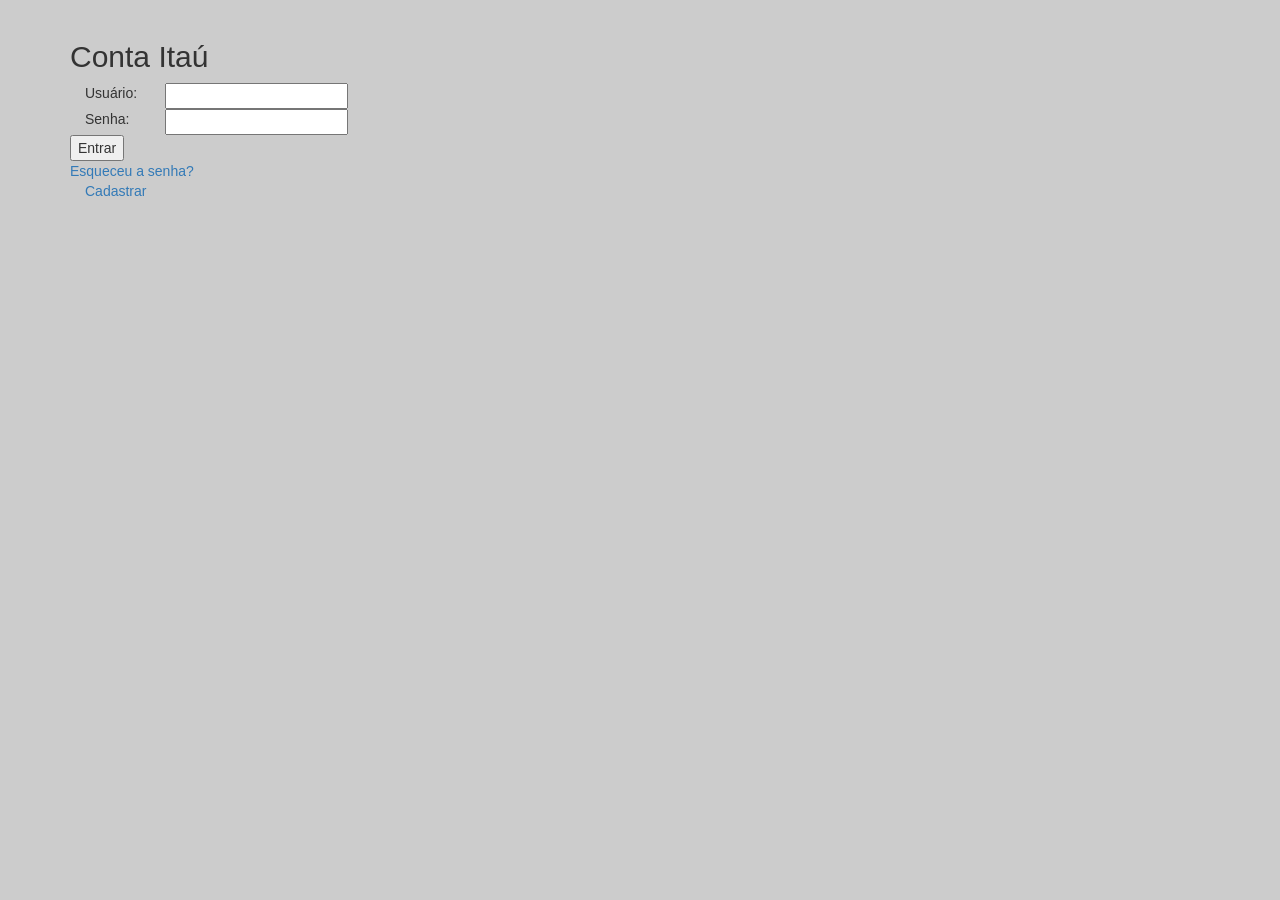
==== target/classes/static/index.html @ 5ac3ce3b "Base of Front end and Controller strucuture done" ====
<!DOCTYPE html>
<html lang="en">
<head>
    <meta charset="UTF-8">
    <meta http-equiv="X-UA-Compatible" content="IE=edge">
    <meta name="viewport" content="width=device-width, initial-scale=1">

    <title>Itaú Conta</title>

    <link href="css/bootstrap.min.css" rel="stylesheet">
     <!--<link href="css/bootstrap-theme.min.css" rel="stylesheet"> -->
    <link href="css/style.css" rel="stylesheet">

    <script type="text/javascript" src="js/jquery-3.1.1.min.js"></script>
    <!-- <script type="text/javascript" src="js/bootstrap-theme.min.css"></script> -->
    <script type="text/javascript" src="js/bootstrap.min.js"></script>
    <script type="text/javascript" src="js/login.js"></script>
</head>
<body>
<div class="container">

    <form id="frmLogin" class="form col-md-12">
        <div class="row">
            <h2>Conta Itaú</h2>
        </div>

        <div class="row">
            <label for="usuario" class="col-md-1">Usuário: </label>
            <input type="text" id="usuario" value="">
        </div>

        <div class="row">
            <label for="senha" class="col-md-1">Senha: </label>
            <input type="text" id="senha" value="">
        </div>

        <div class="row">
            <button id="entrar">Entrar</button>
        </div>
        <div class="row">
            <div id="msgErroLogin"></div>
        </div>

        <div class="row">
            <div data-toggle="modal" data-target="#recuperarSenha">
                <a>Esqueceu a senha?</a>
            </div>
        </div>
        <div class="row">
            <a class="col-md-3" href="cadastro.html">Cadastrar</a>
        </div>
    </form>

    <hr>

    <!--Modal para recuperar senha-->
    <div class="modal fade" id="recuperarSenha" tabindex="-1" role="dialog" aria-labelledby="myModalLabel" aria-hidden="true">
        <div class="modal-dialog">
            <div class="modal-content">
                <div class="modal-header">
                    <h4 class="modal-title" id="myModalLabel">Recuperar senha</h4>
                </div>
                <div class="modal-body">
                    <div class="row col-md-12">
                        Uma nova senha será enviada ao seu e-mail.
                    </div>
                    <div class="row">
                        <label for="recuperar" class="col-md-1">E-mail: </label>
                        <input type="text" id="recuperar" value="">
                    </div>
                </div>
                <div class="modal-footer">
                    <div id="msgEnviouSenha" class="text-left"></div>
                    <button id="enviarSenha" type="button" class="btn btn-default" data-dismiss="modal">Enviar senha</button>
                </div>
            </div>
        </div>
    </div>   

</div> <!-- fecha container -->
</body>
</html>
---- target/classes/static/css/style.css ----
* {
    box-sizing:border-box;
}

body {
    background-color: #CCC;
}

.bgimg {
    position:fixed;
    top: 0;
    left: 0;
    width:100%;
    z-index:-1;
    opacity:1;
}

.form{
    margin-top: 20px;
}

.msgSucesso{
    color: green;
}

.msgErro{
    color: red;
}

.some{
    display: none;
}

.aparece{
    display: : initial;
}

/*.greeting {
    color:black;
    text-shadow: 1px 1px 3px rgba(255,255,255, .5);
    text-align: center;
}

.wikipedia-container {
    float:right;
    width:290px;
    padding:10px;
    margin-right: 10px;
    background-color: rgba(255,255,255,0.7);
}

.nytimes-container {
    padding: 10px;
    margin-right:300px;
    background-color: rgba(255,255,255,0.7);
}

.article-list {
    margin: 0;
    padding: 0;
}

.article {
    list-style-type: none;
    padding:10px;
    border-top: 1px solid #CCC;
}
.article:first-child {
    border-top:none;
}*/
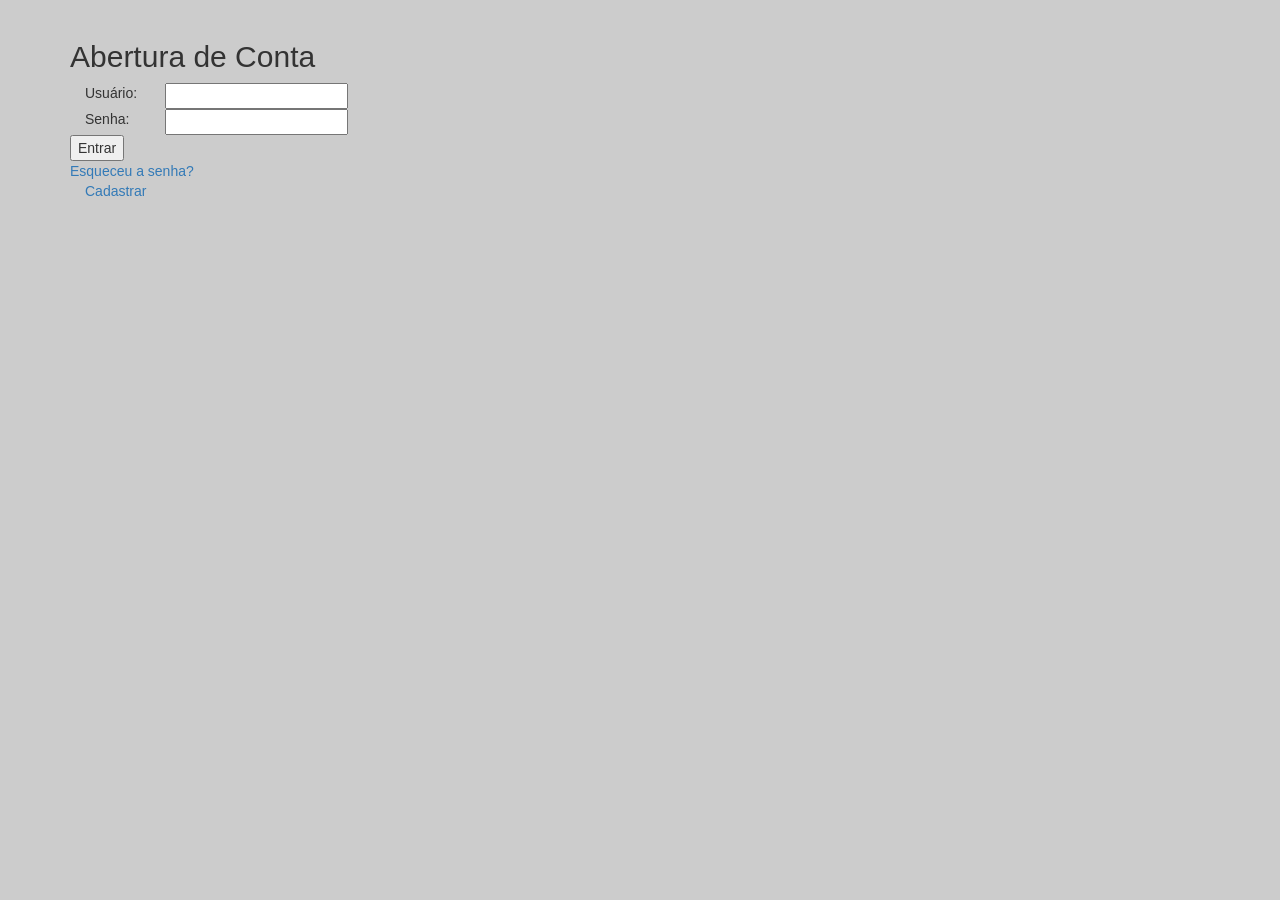
==== commit 5009c7b6: "Organized js files, edited recover of password" ====
--- a/target/classes/static/index.html
+++ b/target/classes/static/index.html
@@ -5,7 +5,7 @@
     <meta http-equiv="X-UA-Compatible" content="IE=edge">
     <meta name="viewport" content="width=device-width, initial-scale=1">
 
-    <title>Itaú Conta</title>
+    <title>Abertura de Conta</title>
 
     <link href="css/bootstrap.min.css" rel="stylesheet">
      <!--<link href="css/bootstrap-theme.min.css" rel="stylesheet"> -->
@@ -14,14 +14,14 @@
     <script type="text/javascript" src="js/jquery-3.1.1.min.js"></script>
     <!-- <script type="text/javascript" src="js/bootstrap-theme.min.css"></script> -->
     <script type="text/javascript" src="js/bootstrap.min.js"></script>
-    <script type="text/javascript" src="js/login.js"></script>
+    <script type="text/javascript" src="js/index.js"></script>
 </head>
 <body>
 <div class="container">
 
     <form id="frmLogin" class="form col-md-12">
         <div class="row">
-            <h2>Conta Itaú</h2>
+            <h2>Abertura de Conta</h2>
         </div>
 
         <div class="row">
@@ -37,15 +37,17 @@
         <div class="row">
             <button id="entrar">Entrar</button>
         </div>
+
         <div class="row">
             <div id="msgErroLogin"></div>
         </div>
 
         <div class="row">
             <div data-toggle="modal" data-target="#recuperarSenha">
-                <a>Esqueceu a senha?</a>
+                <a href="javascript:limparCampos()">Esqueceu a senha?</a>
             </div>
         </div>
+
         <div class="row">
             <a class="col-md-3" href="cadastro.html">Cadastrar</a>
         </div>
@@ -60,15 +62,17 @@
                 <div class="modal-header">
                     <h4 class="modal-title" id="myModalLabel">Recuperar senha</h4>
                 </div>
+
                 <div class="modal-body">
                     <div class="row col-md-12">
                         Uma nova senha será enviada ao seu e-mail.
                     </div>
                     <div class="row">
-                        <label for="recuperar" class="col-md-1">E-mail: </label>
-                        <input type="text" id="recuperar" value="">
+                        <label for="email" class="col-md-1">E-mail: </label>
+                        <input type="text" id="email" value="">
                     </div>
                 </div>
+
                 <div class="modal-footer">
                     <div id="msgEnviouSenha" class="text-left"></div>
                     <button id="enviarSenha" type="button" class="btn btn-default" data-dismiss="modal">Enviar senha</button>
